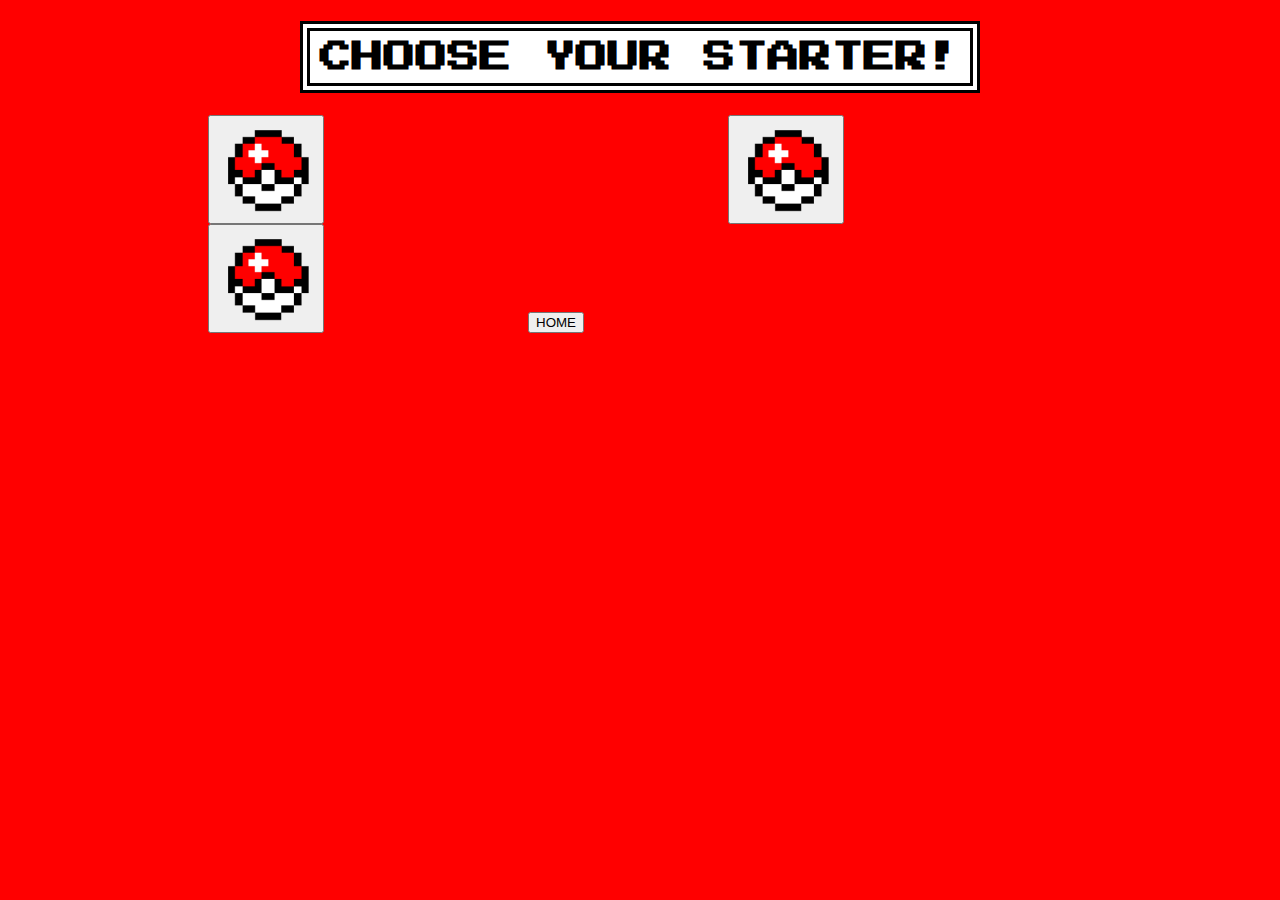
==== html/starters.html @ dfd5496a "Initial commit" ====
<!DOCTYPE html>
<html lang="en">
<head>
    <meta charset="UTF-8">
    <meta name="viewport" content="width=device-width, initial-scale=1.0">
    <title>Document</title>
    <link rel="stylesheet" href="../css/starters.css">
</head>
<body>
    <h1>CHOOSE YOUR STARTER!</h1>

    <a class="bulbasaur" href="#"><button><img style="width: 100px;" black;" src="../media/images/d4nsey6-c114e315-133d-471e-bcea-522f67d95fdd.png" alt=""></button></a>

    <a class="charmander" href="#"><button><img style="width: 100px;" black;" src="../media/images/d4nsey6-c114e315-133d-471e-bcea-522f67d95fdd.png" alt=""></button></a>

    <a class="squirtle" href="#"><button><img style="width: 100px;" black;" src="../media/images/d4nsey6-c114e315-133d-471e-bcea-522f67d95fdd.png" alt=""></button></a>

    <a class="home" href="../index.html"><button>HOME</button></a>

</body>
</html>
---- css/starters.css ----
@font-face {
    font-family: poke;
    src: url(../media/Fonts/PressStart2P-Regular.ttf);
}

h1{
    font-family: poke;
    width: fit-content;
    text-align: center;
    margin-left: auto;
    margin-right: auto;
    border: 10px;
    border-style: double;
    background-color: white;
    padding: 10px 10px 10px 10px;
}

body{
    background-color: red;

}

.bulbasaur{
    margin-right: 200px;
    margin-left: 200px;

}

.charmander{
    margin-right: 200px;
    margin-left: 200px;
}

.squirtle{
    margin-right: 200px;
    margin-left: 200px;
}
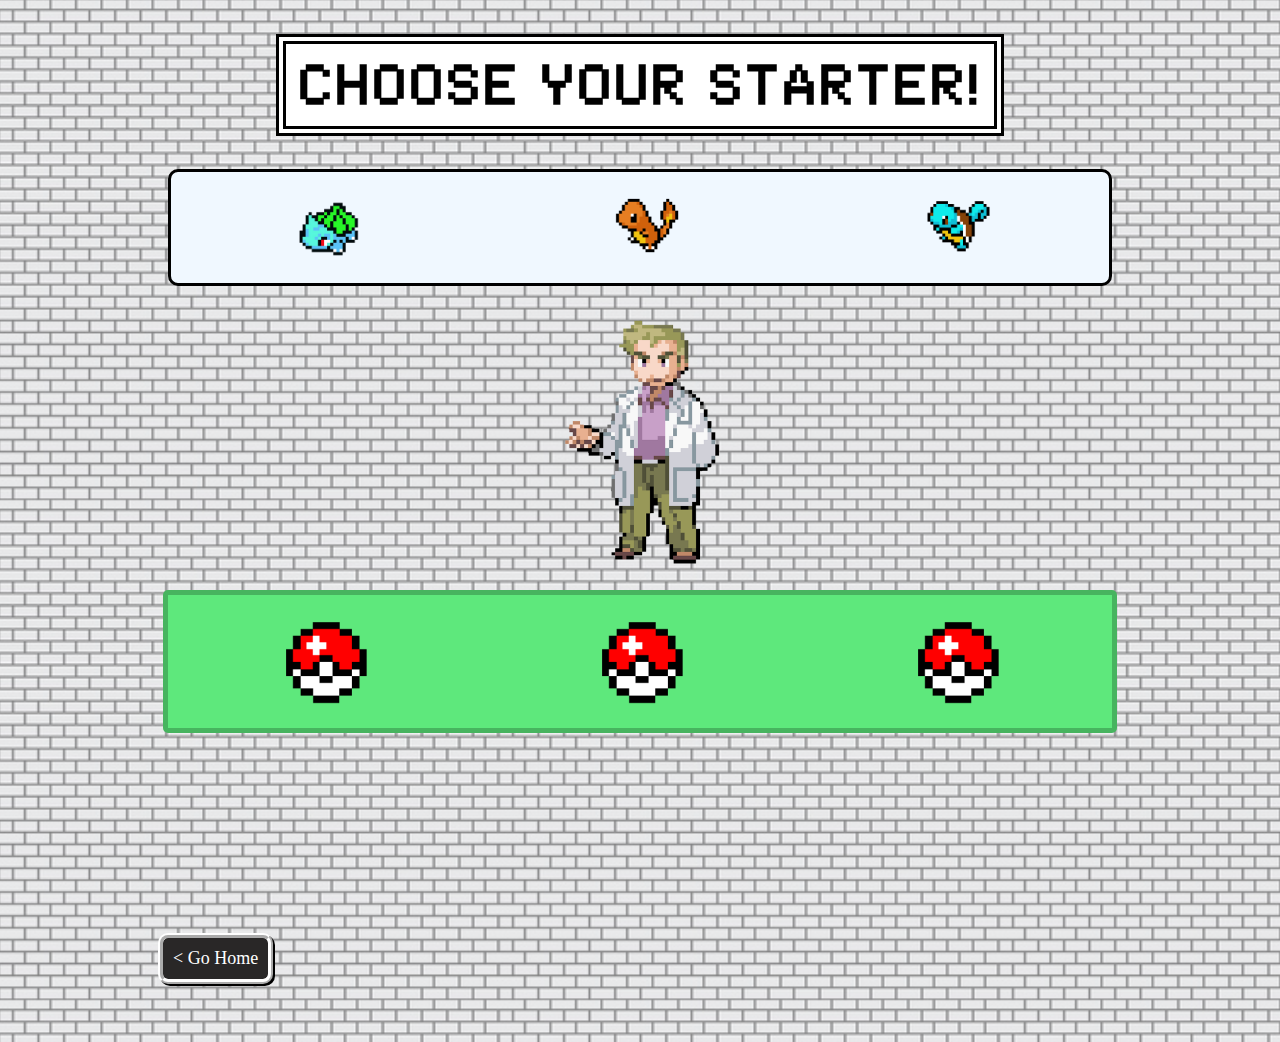
==== commit 39e78978: "updates" ====
--- a/html/starters.html
+++ b/html/starters.html
@@ -8,14 +8,34 @@
 </head>
 <body>
     <h1>CHOOSE YOUR STARTER!</h1>
+<div class="starting3">
+        <img style="width: 100px;" src="../media/images/Untitled-4.png" alt="">
+        <img style="width: 100px;" src="../media/images/567849c20b695c6.png" alt="">
+        <img style="width: 100px;" src="../media/images/Untitled-5.png" alt="">
 
-    <a class="bulbasaur" href="#"><button><img style="width: 100px;" black;" src="../media/images/d4nsey6-c114e315-133d-471e-bcea-522f67d95fdd.png" alt=""></button></a>
 
-    <a class="charmander" href="#"><button><img style="width: 100px;" black;" src="../media/images/d4nsey6-c114e315-133d-471e-bcea-522f67d95fdd.png" alt=""></button></a>
 
-    <a class="squirtle" href="#"><button><img style="width: 100px;" black;" src="../media/images/d4nsey6-c114e315-133d-471e-bcea-522f67d95fdd.png" alt=""></button></a>
+    </div>
+<div class="oak">
+    <img width="300px" src="../media/images/profoak.png" alt="">
+</div>
 
-    <a class="home" href="../index.html"><button>HOME</button></a>
+    
+
+
+
+<div class="pokeballs">
+    <a class="bulbasaur" href="bulbasaur.html"><button><img style="width: 100px;" black;" src="../media/images/d4nsey6-c114e315-133d-471e-bcea-522f67d95fdd.png" alt=""></button></a>
+
+    <a class="charmander" href="charmander.html"><button><img style="width: 100px;"  src="../media/images/d4nsey6-c114e315-133d-471e-bcea-522f67d95fdd.png" alt=""></button></a>
+
+    <a class="squirtle" href="squirtle.html"><button><img style="width: 100px;" black;" src="../media/images/d4nsey6-c114e315-133d-471e-bcea-522f67d95fdd.png" alt=""></button></a>
+</div>
+
+    <a class="home" href="../index.html"><button class="home"> < Go Home</button></a>
+
+
+   
 
 </body>
 </html>--- a/css/starters.css
+++ b/css/starters.css
@@ -3,8 +3,13 @@
     src: url(../media/Fonts/PressStart2P-Regular.ttf);
 }
 
+@font-face {
+    font-family: eight;
+    src: url(../media/Fonts/PixeloidSans-mLxMm.ttf);
+}
+
 h1{
-    font-family: poke;
+    font-family: eight;
     width: fit-content;
     text-align: center;
     margin-left: auto;
@@ -12,26 +17,88 @@
     border: 10px;
     border-style: double;
     background-color: white;
-    padding: 10px 10px 10px 10px;
+    padding: 10px 10px 10px 15px;
+    letter-spacing: 3px;
+    font-size: 50px;
 }
 
 body{
-    background-color: red;
+    background-color: rgb(112, 112, 112);
+    background-image: linear-gradient(rgba(255, 255, 255, 0.5), rgba(255, 255, 255, 0.5)), url(../media/images/8-Bit\ Bricks\ Grey.jpg);
+    background-size: 500px;
+}
+
+.pokeballs{
+    display: block;
+    width: fit-content;
+    margin-left: auto;
+    margin-right: auto;
+    border: 5px;
+    background-color: rgb(94, 232, 124);
+    border-style: solid;
+    border-radius: 5px;
+    border-color: rgb(71, 180, 95);
+
+}
+.pokeballs button{
+    background-color: rgb(112, 112, 112);
+    border: none;
+    background-color: rgb(94, 232, 124);
+    padding-top: 15px;
+    padding-bottom: 15px;
+}
+
+.pokeballs img{
+    margin-left: 100px;
+    margin-right: 100px;
+    width: fit-content;
+}
+
+.starting3{
+    background-color: aliceblue;
+    border: 3px;
+    border-radius: 10px;
+
+    border-style: solid;
+   display: block;
+   width: fit-content;
+   margin-left: auto;
+   margin-right: auto;
+   margin-bottom: 0px;
+
+
 
 }
 
-.bulbasaur{
-    margin-right: 200px;
-    margin-left: 200px;
-
+.starting3 img{
+    margin-right: 100px;
+    margin-left: 110px;
 }
 
-.charmander{
-    margin-right: 200px;
-    margin-left: 200px;
+.oak{
+    display: block;
+    margin-left: auto;
+    margin-right: auto;
+    width: fit-content;
 }
 
-.squirtle{
-    margin-right: 200px;
-    margin-left: 200px;
+.home button{
+    font-size: large;
+    background-color:rgb(41, 39, 39);
+    color: white;
+    border-style: ridge;
+    border-radius: 10px;
+    border-width: 5px;
+    border-color: rgb(255, 255, 255);
+    padding: 10px 10px;
+    width: fit-content;
+    box-shadow: 2px 2px rgb(0, 0, 0);
+    margin-left: 150px;
+    margin-top: 200px;
+    margin-bottom: 50px;
+    font-family: 'Times New Roman', Times, serif;
+}
+
+.home button:hover{
+    background-color: rgb(116, 42, 42);
 }